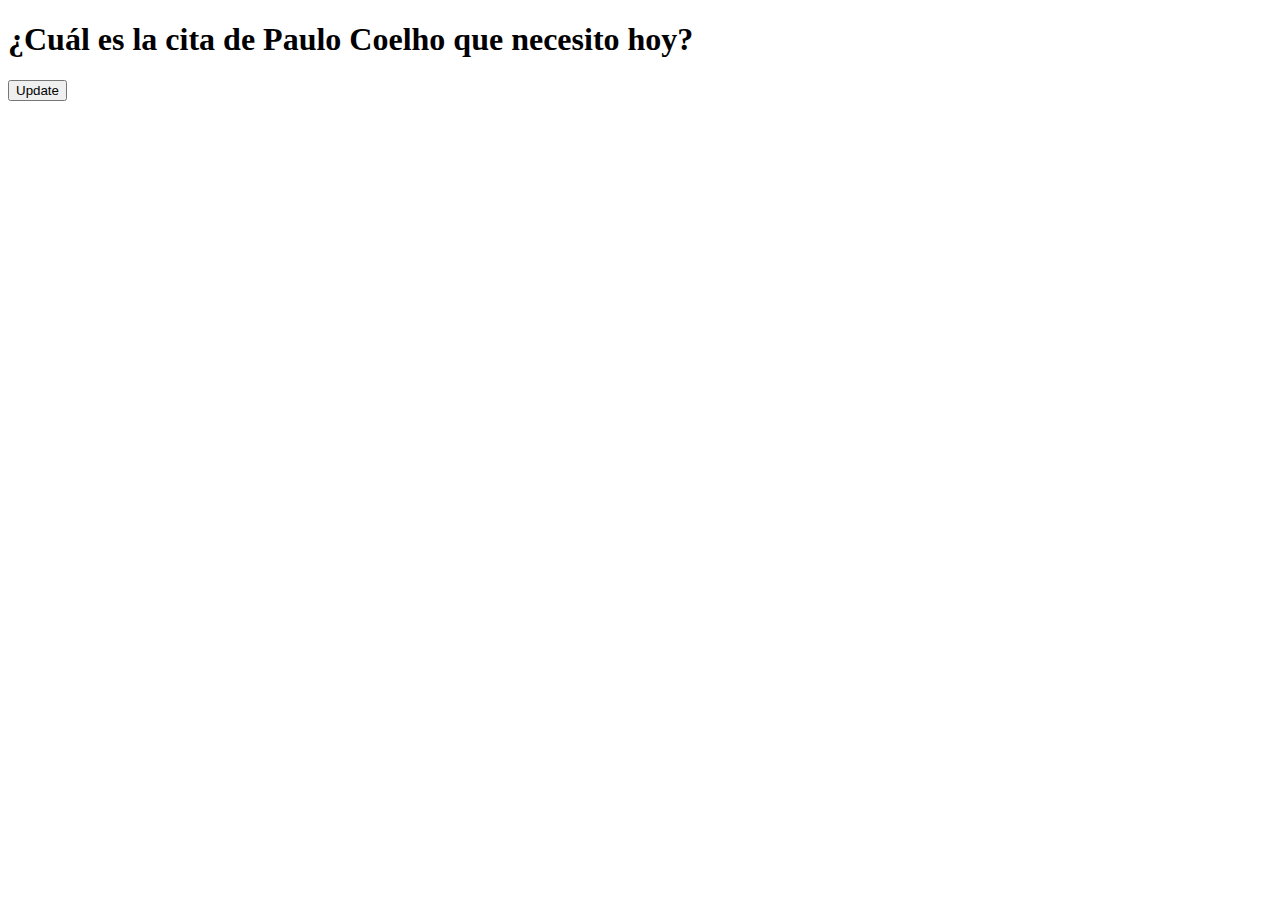
==== docs/index.html @ 81664f9d "the web that you need" ====
<!DOCTYPE html>
<!-- <html lang="en"> -->
<body class="body">
    <div class="container">
         <h1 class="question">¿Cuál es la cita de Paulo Coelho que necesito hoy?</h1>

        <button class="js-button button">Update</button>
        <img class="js-quote" id="myImg"></img>
    </div>
    <script src="./assets/js/main.js"></script>
</body>

</html>
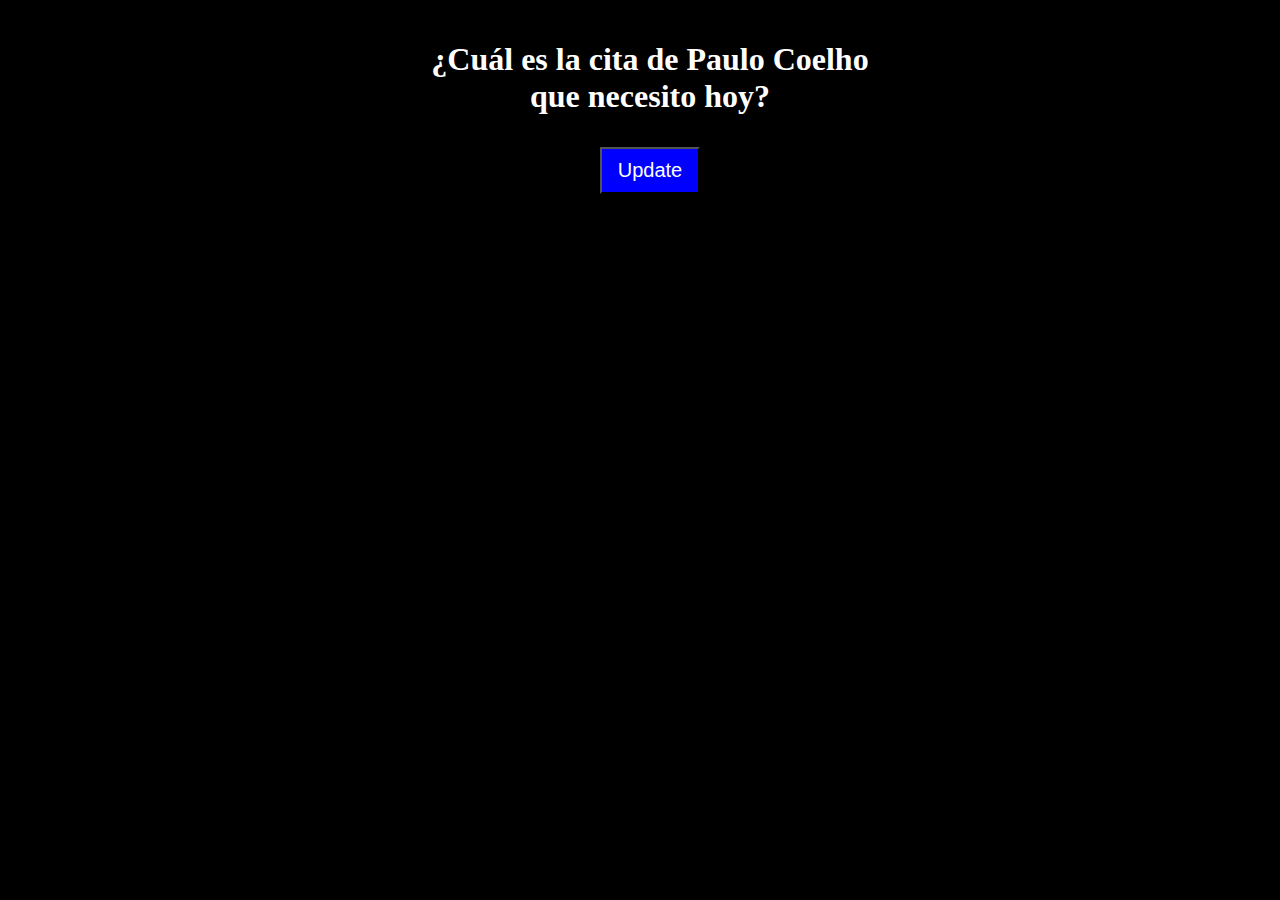
==== commit 34170a67: "un poco de responsive" ====
--- a/docs/index.html
+++ b/docs/index.html
@@ -1,13 +1,23 @@
 <!DOCTYPE html>
 <!-- <html lang="en"> -->
-<body class="body">
-    <div class="container">
-         <h1 class="question">¿Cuál es la cita de Paulo Coelho que necesito hoy?</h1>
+<html lang="es">
+    
+    <head>
+        <meta charset="UTF-8">
+        <meta name="viewport" content="width=device-width, initial-scale=1.0">
+        <meta http-equiv="X-UA-Compatible" content="ie=edge">
+        <title>Citas Paulo Coelho</title>
+        <link rel="stylesheet" href="./assets/css/main.css">
+    </head>
+    
+    <body class="body">
+        <div class="container">
+             <h1 class="question">¿Cuál es la cita de Paulo Coelho que necesito hoy?</h1>
 
-        <button class="js-button button">Update</button>
-        <img class="js-quote" id="myImg"></img>
-    </div>
-    <script src="./assets/js/main.js"></script>
-</body>
+            <button class="js-button button">Update</button>
+            <img class="js-quote" id="myImg"></img>
+        </div>
+        <script src="./assets/js/main.js"></script>
+    </body>
 
 </html>--- a/docs/assets/css/main.css
+++ b/docs/assets/css/main.css
@@ -0,0 +1 @@
+.body {margin: 0;background-color: black;height: 100vh;width: 100vw;}.container {display: -webkit-box;display: -ms-flexbox;display: flex;-webkit-box-orient: vertical;-webkit-box-direction: normal;-ms-flex-direction: column;flex-direction: column;-webkit-box-pack: center;-ms-flex-pack: center;justify-content: center;-webkit-box-align: center;-ms-flex-align: center;align-items: center;padding: 10px;width: 100%;}.question {text-align: center;color: white;width: 450px;padding-top: 10px;}.button {font-size: 20px;background-color: blue;color: white;margin: 10px;padding: 10px;width: 100px;margin-bottom: 20px;}
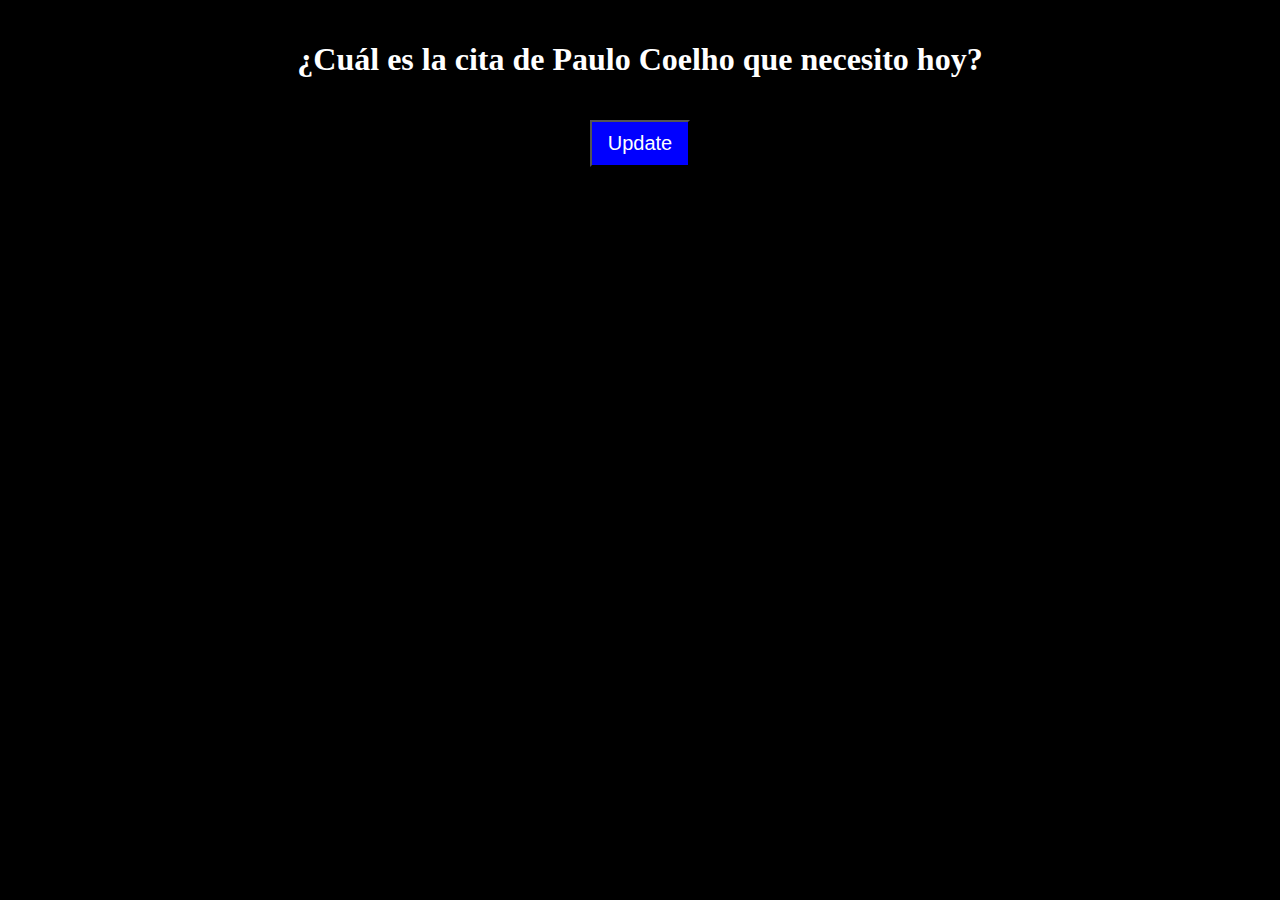
==== commit d597ffbc: "fixing styles, container" ====
--- a/docs/index.html
+++ b/docs/index.html
@@ -12,9 +12,11 @@
     
     <body class="body">
         <div class="container">
-             <h1 class="question">¿Cuál es la cita de Paulo Coelho que necesito hoy?</h1>
+            <div class="text_container">
+                 <h1 class="question">¿Cuál es la cita de Paulo Coelho que necesito hoy?</h1>
 
-            <button class="js-button button">Update</button>
+                <button class="js-button button">Update</button>
+            </div>
             <img class="js-quote" id="myImg"></img>
         </div>
         <script src="./assets/js/main.js"></script>
--- a/docs/assets/css/main.css
+++ b/docs/assets/css/main.css
@@ -1 +1 @@
-.body {margin: 0;background-color: black;height: 100vh;width: 100vw;}.container {display: -webkit-box;display: -ms-flexbox;display: flex;-webkit-box-orient: vertical;-webkit-box-direction: normal;-ms-flex-direction: column;flex-direction: column;-webkit-box-pack: center;-ms-flex-pack: center;justify-content: center;-webkit-box-align: center;-ms-flex-align: center;align-items: center;padding: 10px;width: 100%;}.question {text-align: center;color: white;width: 450px;padding-top: 10px;}.button {font-size: 20px;background-color: blue;color: white;margin: 10px;padding: 10px;width: 100px;margin-bottom: 20px;}
+.body {margin: 0;background-color: black;height: 100vh;-webkit-box-sizing: border-box;box-sizing: border-box;}.container {display: -webkit-box;display: -ms-flexbox;display: flex;-webkit-box-orient: vertical;-webkit-box-direction: normal;-ms-flex-direction: column;flex-direction: column;-webkit-box-align: center;-ms-flex-align: center;align-items: center;height: 100%;}.text_container {display: -webkit-box;display: -ms-flexbox;display: flex;-webkit-box-orient: vertical;-webkit-box-direction: normal;-ms-flex-direction: column;flex-direction: column;-webkit-box-align: center;-ms-flex-align: center;align-items: center;}.question {text-align: center;color: white;padding: 20px 10px 10px 10px;}.js-quote {width: 100%;}.button {font-size: 20px;background-color: blue;color: white;margin: 10px;padding: 10px;width: 100px;margin-bottom: 20px;}@media all and (min-width: 768px) {.js-quote {width: 500px;}}
